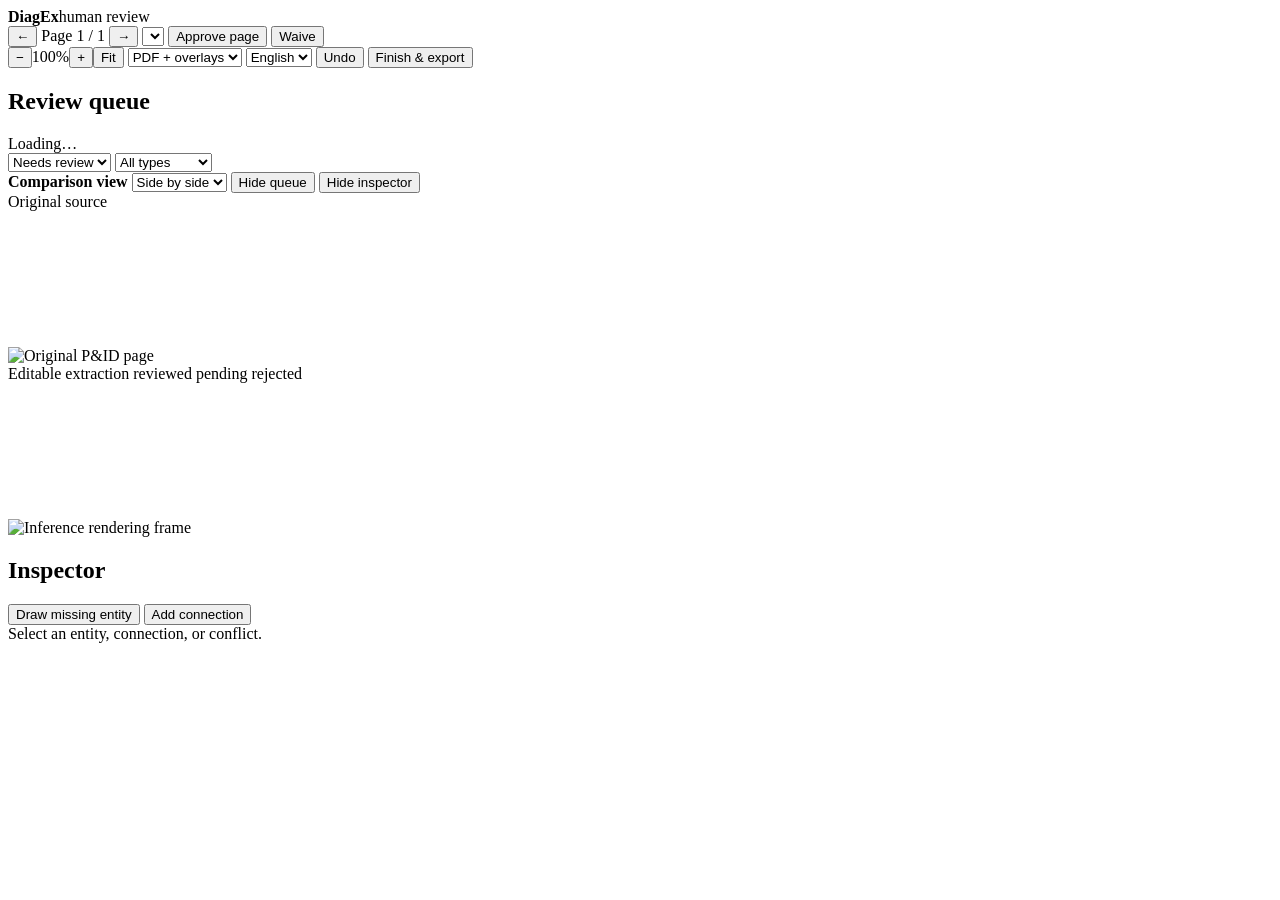
==== src/diagex/review/static/index.html @ 85fd06f8 "feat: first version of human review web UI" ====
<!doctype html>
<html lang="en">
<head>
  <meta charset="utf-8">
  <meta name="viewport" content="width=device-width, initial-scale=1">
  <title>DiagEx Review</title>
  <link rel="stylesheet" href="/static/styles.css">
</head>
<body>
  <header class="topbar">
    <div class="brand"><strong>DiagEx</strong><span data-i18n="humanReview">human review</span></div>
    <div class="page-tools">
      <button id="prevPage" title="Previous page" data-i18n-title="previousPage">←</button>
      <span id="pageLabel">Page 1 / 1</span>
      <button id="nextPage" title="Next page" data-i18n-title="nextPage">→</button>
      <select id="pageRole" aria-label="Page role" data-i18n-aria-label="pageRole"></select>
      <button id="approvePage" data-i18n="approvePage">Approve page</button>
      <button id="waivePage" class="quiet" data-i18n="waive">Waive</button>
    </div>
    <div class="view-tools">
      <button id="zoomOut" title="Zoom out" data-i18n-title="zoomOut">−</button><span id="zoomLabel">100%</span><button id="zoomIn" title="Zoom in" data-i18n-title="zoomIn">+</button><button id="fitView" data-i18n="fit">Fit</button>
      <select id="backgroundMode" aria-label="Inference background" data-i18n-aria-label="inferenceBackground">
        <option value="full" data-i18n="backgroundFull">PDF + overlays</option>
        <option value="dim" data-i18n="backgroundDim">Dimmed PDF</option>
        <option value="none" data-i18n="backgroundNone">Overlays only</option>
      </select>
      <select id="languageSwitch" aria-label="Language" data-i18n-aria-label="language">
        <option value="en">English</option>
        <option value="zh-CN">中文</option>
      </select>
      <button id="undoButton" class="quiet" data-i18n="undo">Undo</button>
      <button id="finishButton" class="primary" data-i18n="finishExport">Finish &amp; export</button>
    </div>
  </header>

  <main class="workspace">
    <aside class="queue-panel">
      <div class="panel-heading">
        <h2 data-i18n="reviewQueue">Review queue</h2>
        <span id="progressBadge" class="badge" data-i18n="loading">Loading…</span>
      </div>
      <div class="filters">
        <select id="queueFilter"><option value="unreviewed" data-i18n="needsReview">Needs review</option><option value="all" data-i18n="allItems">All items</option></select>
        <select id="queueType"><option value="all" data-i18n="allTypes">All types</option><option value="node" data-i18n="entities">Entities</option><option value="edge" data-i18n="connections">Connections</option><option value="conflict" data-i18n="conflicts">Conflicts</option></select>
      </div>
      <div id="warningBox" class="warnings hidden"></div>
      <div id="queue" class="queue"></div>
    </aside>

    <section class="compare-panel">
      <div class="compare-toolbar">
        <strong data-i18n="comparisonView">Comparison view</strong>
        <select id="layoutMode" aria-label="Comparison layout" data-i18n-aria-label="comparisonLayout">
          <option value="side-by-side" data-i18n="sideBySide">Side by side</option>
          <option value="stacked" data-i18n="stacked">Stacked</option>
        </select>
        <button id="toggleQueue" class="quiet">Hide queue</button>
        <button id="toggleInspector" class="quiet">Hide inspector</button>
      </div>
      <div class="pane source-pane">
        <div class="pane-title" data-i18n="originalSource">Original source</div>
        <div id="sourceViewport" class="viewport">
          <div id="sourceStage" class="stage">
            <img id="sourceImage" alt="Original P&amp;ID page" data-i18n-alt="originalPidPage">
            <svg id="sourceOverlay" class="overlay" preserveAspectRatio="none"></svg>
          </div>
        </div>
      </div>
      <div class="pane inference-pane">
        <div class="pane-title">
          <span data-i18n="editableExtraction">Editable extraction</span>
          <span class="legend"><i class="approved"></i><span data-i18n="reviewed">reviewed</span> <i class="pending"></i><span data-i18n="pending">pending</span> <i class="rejected"></i><span data-i18n="rejected">rejected</span></span>
        </div>
        <div id="inferenceViewport" class="viewport">
          <div id="inferenceStage" class="stage">
            <img id="inferenceImage" alt="Inference rendering frame" data-i18n-alt="inferenceFrame">
            <svg id="graphOverlay" class="overlay editable" preserveAspectRatio="none"></svg>
          </div>
        </div>
      </div>
    </section>

    <aside class="inspector-panel">
      <div class="panel-heading"><h2 data-i18n="inspector">Inspector</h2></div>
      <div class="add-tools">
        <button id="addNode" data-i18n="drawMissingEntity">Draw missing entity</button>
        <button id="addEdge" data-i18n="addConnection">Add connection</button>
      </div>
      <div id="inspector" class="inspector empty" data-i18n="selectItem">Select an entity, connection, or conflict.</div>
    </aside>
  </main>

  <div id="toast" role="status" aria-live="polite"></div>
  <script src="/static/app.js"></script>
</body>
</html>
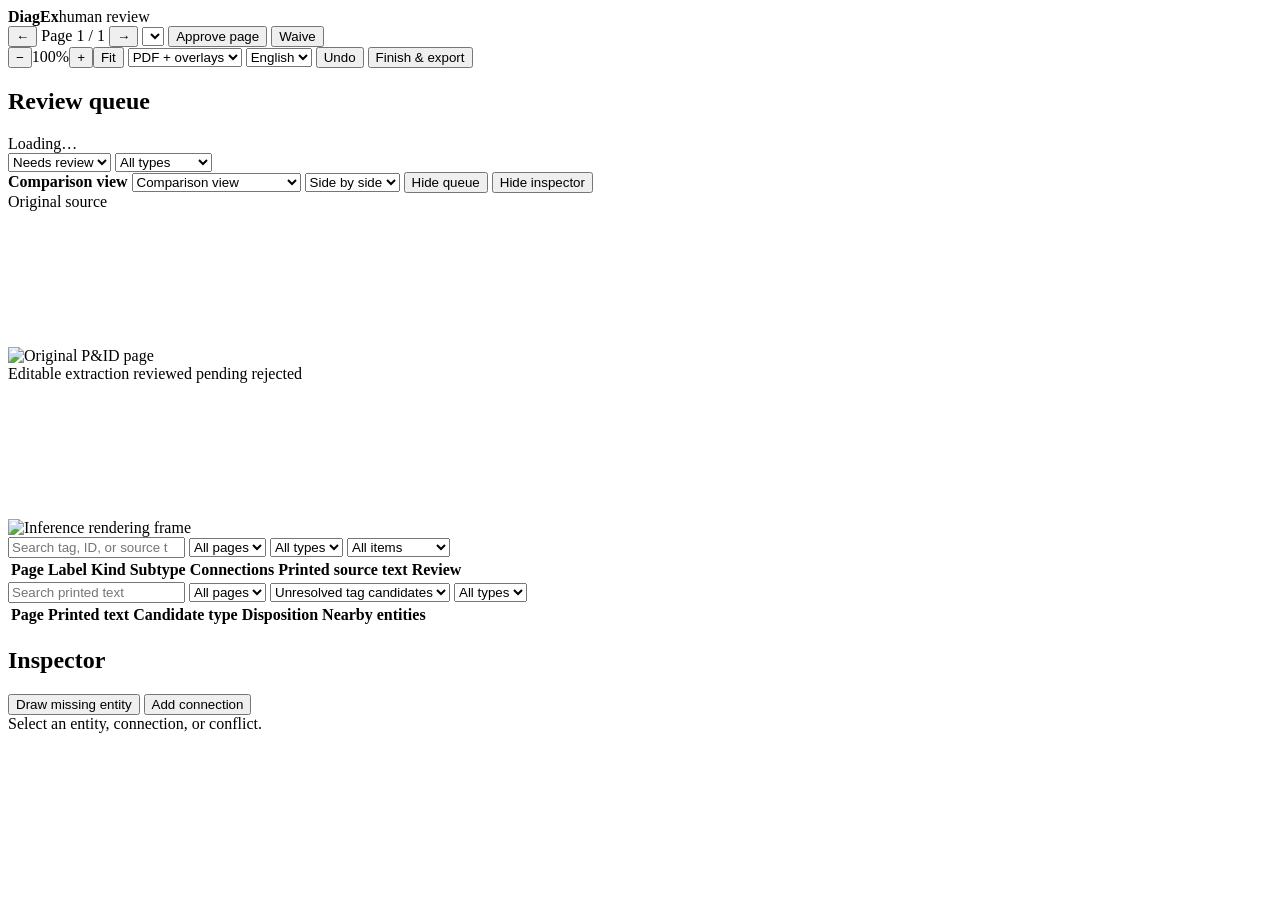
==== commit b9f61e08: "engine v2 - somewhat useful version" ====
--- a/src/diagex/review/static/index.html
+++ b/src/diagex/review/static/index.html
@@ -50,6 +50,11 @@
     <section class="compare-panel">
       <div class="compare-toolbar">
         <strong data-i18n="comparisonView">Comparison view</strong>
+        <select id="workspaceView" aria-label="Workspace view" data-i18n-aria-label="workspaceView">
+          <option value="comparison" data-i18n="comparisonView">Comparison view</option>
+          <option value="inventory" data-i18n="nodeInventory">Node inventory</option>
+          <option value="evidence" data-i18n="missingCandidates">Potential missing objects</option>
+        </select>
         <select id="layoutMode" aria-label="Comparison layout" data-i18n-aria-label="comparisonLayout">
           <option value="side-by-side" data-i18n="sideBySide">Side by side</option>
           <option value="stacked" data-i18n="stacked">Stacked</option>
@@ -78,6 +83,46 @@
           </div>
         </div>
       </div>
+      <section id="inventoryView" class="data-view hidden">
+        <div id="inventorySummary" class="coverage-cards"></div>
+        <div class="data-filters">
+          <input id="inventorySearch" type="search" placeholder="Search tag, ID, or source text" data-i18n-placeholder="inventorySearch">
+          <select id="inventoryPage"><option value="all" data-i18n="allPages">All pages</option></select>
+          <select id="inventoryKind"><option value="all" data-i18n="allTypes">All types</option></select>
+          <select id="inventoryStatus">
+            <option value="all" data-i18n="allItems">All items</option>
+            <option value="unreviewed" data-i18n="needsReview">Needs review</option>
+            <option value="isolated" data-i18n="isolated">Isolated</option>
+            <option value="unclassified" data-i18n="reasonUnclassified">Unclassified</option>
+            <option value="duplicate" data-i18n="duplicateTag">Duplicate tag</option>
+          </select>
+        </div>
+        <div class="data-table-wrap"><table class="data-table"><thead><tr>
+          <th data-i18n="page">Page</th><th data-i18n="label">Label</th><th data-i18n="kind">Kind</th>
+          <th data-i18n="subtype">Subtype</th><th data-i18n="connections">Connections</th>
+          <th data-i18n="sourceText">Printed source text</th><th data-i18n="review">Review</th><th></th>
+        </tr></thead><tbody id="inventoryRows"></tbody></table></div>
+      </section>
+      <section id="evidenceView" class="data-view hidden">
+        <div id="evidenceSummary" class="coverage-cards"></div>
+        <div class="data-filters">
+          <input id="evidenceSearch" type="search" placeholder="Search printed text" data-i18n-placeholder="evidenceSearch">
+          <select id="evidencePage"><option value="all" data-i18n="allPages">All pages</option></select>
+          <select id="evidenceStatus">
+            <option value="blocking" data-i18n="unresolvedTags">Unresolved tag candidates</option>
+            <option value="unreviewed" data-i18n="needsReview">Needs review</option>
+            <option value="all" data-i18n="allItems">All items</option>
+            <option value="linked" data-i18n="linked">Linked</option>
+            <option value="dismissed" data-i18n="dismissed">Dismissed</option>
+          </select>
+          <select id="evidenceKind"><option value="all" data-i18n="allTypes">All types</option></select>
+        </div>
+        <div class="data-table-wrap"><table class="data-table"><thead><tr>
+          <th data-i18n="page">Page</th><th data-i18n="printedText">Printed text</th>
+          <th data-i18n="candidateType">Candidate type</th><th data-i18n="disposition">Disposition</th>
+          <th data-i18n="nearbyEntities">Nearby entities</th><th></th>
+        </tr></thead><tbody id="evidenceRows"></tbody></table></div>
+      </section>
     </section>
 
     <aside class="inspector-panel">
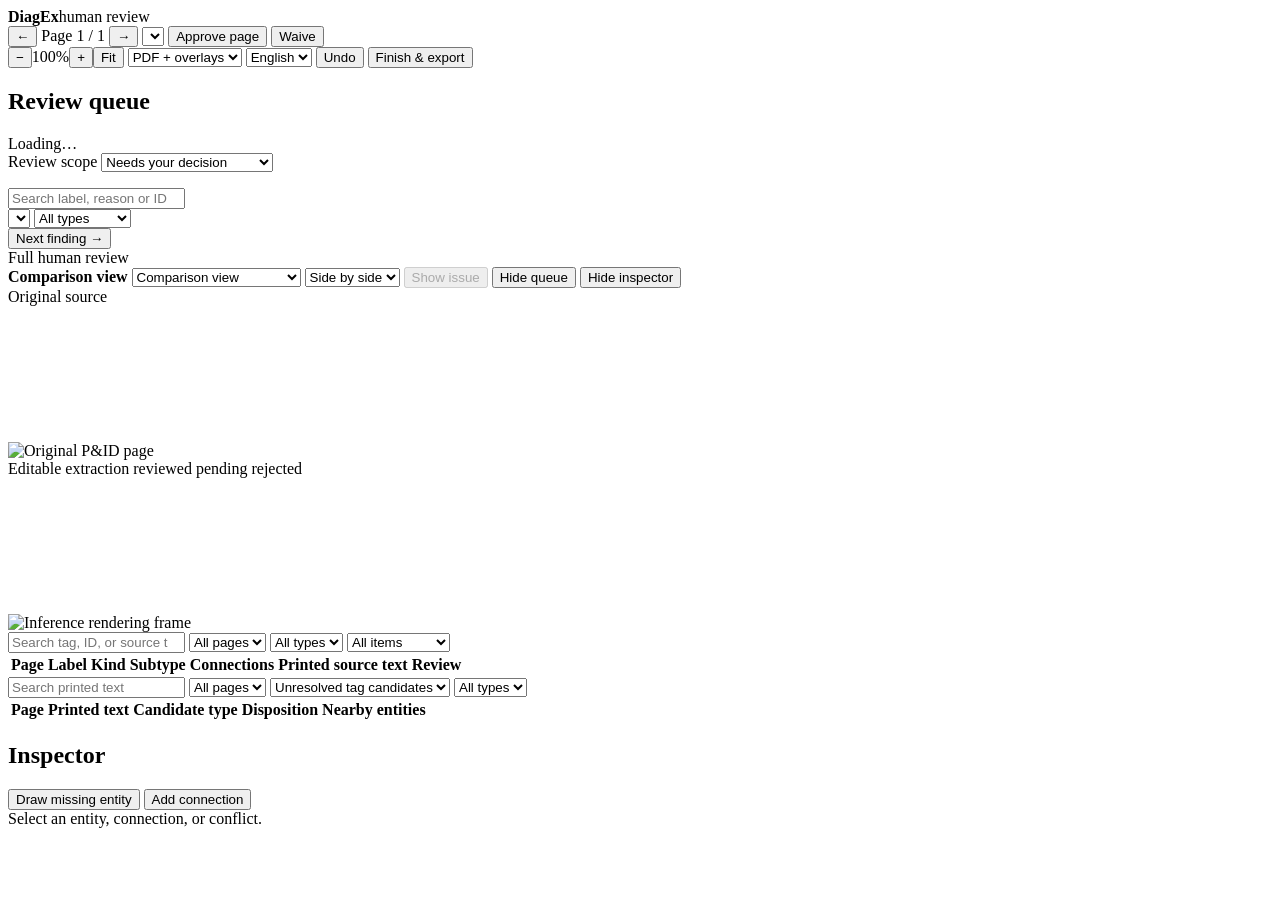
==== commit f458f4cf: "Checkpoint P&ID extraction and PID2Graph phase 2 evaluation" ====
--- a/src/diagex/review/static/index.html
+++ b/src/diagex/review/static/index.html
@@ -37,14 +37,23 @@
     <aside class="queue-panel">
       <div class="panel-heading">
         <h2 data-i18n="reviewQueue">Review queue</h2>
-        <span id="progressBadge" class="badge" data-i18n="loading">Loading…</span>
+        <span id="findingBadge" class="badge" data-i18n="loading">Loading…</span>
       </div>
-      <div class="filters">
-        <select id="queueFilter"><option value="unreviewed" data-i18n="needsReview">Needs review</option><option value="all" data-i18n="allItems">All items</option></select>
-        <select id="queueType"><option value="all" data-i18n="allTypes">All types</option><option value="node" data-i18n="entities">Entities</option><option value="edge" data-i18n="connections">Connections</option><option value="conflict" data-i18n="conflicts">Conflicts</option></select>
+      <div class="queue-controls">
+        <label for="queueFilter" data-i18n="reviewScope">Review scope</label>
+        <select id="queueFilter"><option value="findings" data-i18n="decisionQueue">Needs your decision</option><option value="unreviewed" data-i18n="humanSignoff">Awaiting human approval</option><option value="all" data-i18n="allItems">All items</option></select>
+        <p id="queueHelp" class="queue-help"></p>
+        <div id="queueCategories" class="queue-categories" aria-label="Finding categories" data-i18n-aria-label="findingCategories"></div>
+        <input id="queueSearch" type="search" data-i18n-placeholder="searchFindings" data-i18n-aria-label="searchFindings" placeholder="Search label, reason or ID" aria-label="Search label, reason or ID">
+        <div class="filters">
+          <select id="queuePage" aria-label="Filter by page" data-i18n-aria-label="filterByPage"></select>
+          <select id="queueType" aria-label="Filter by type" data-i18n-aria-label="allTypes"><option value="all" data-i18n="allTypes">All types</option><option value="node" data-i18n="entities">Entities</option><option value="edge" data-i18n="connections">Connections</option><option value="assembly" data-i18n="assemblies">Assemblies</option><option value="conflict" data-i18n="conflicts">Conflicts</option></select>
+        </div>
+        <div class="queue-navigation"><span id="queueCount" role="status"></span><button id="nextFinding" class="primary" data-i18n="nextFinding">Next finding →</button></div>
       </div>
       <div id="warningBox" class="warnings hidden"></div>
       <div id="queue" class="queue"></div>
+      <div class="approval-progress"><span data-i18n="fullReview">Full human review</span><strong id="progressBadge"></strong></div>
     </aside>
 
     <section class="compare-panel">
@@ -59,11 +68,12 @@
           <option value="side-by-side" data-i18n="sideBySide">Side by side</option>
           <option value="stacked" data-i18n="stacked">Stacked</option>
         </select>
+        <button id="showIssue" class="primary" disabled data-i18n="showIssue">Show issue</button>
         <button id="toggleQueue" class="quiet">Hide queue</button>
         <button id="toggleInspector" class="quiet">Hide inspector</button>
       </div>
       <div class="pane source-pane">
-        <div class="pane-title" data-i18n="originalSource">Original source</div>
+        <div class="pane-title"><span data-i18n="originalSource">Original source</span><span id="issueLocationStatus" class="issue-location-status hidden" role="status"></span></div>
         <div id="sourceViewport" class="viewport">
           <div id="sourceStage" class="stage">
             <img id="sourceImage" alt="Original P&amp;ID page" data-i18n-alt="originalPidPage">
